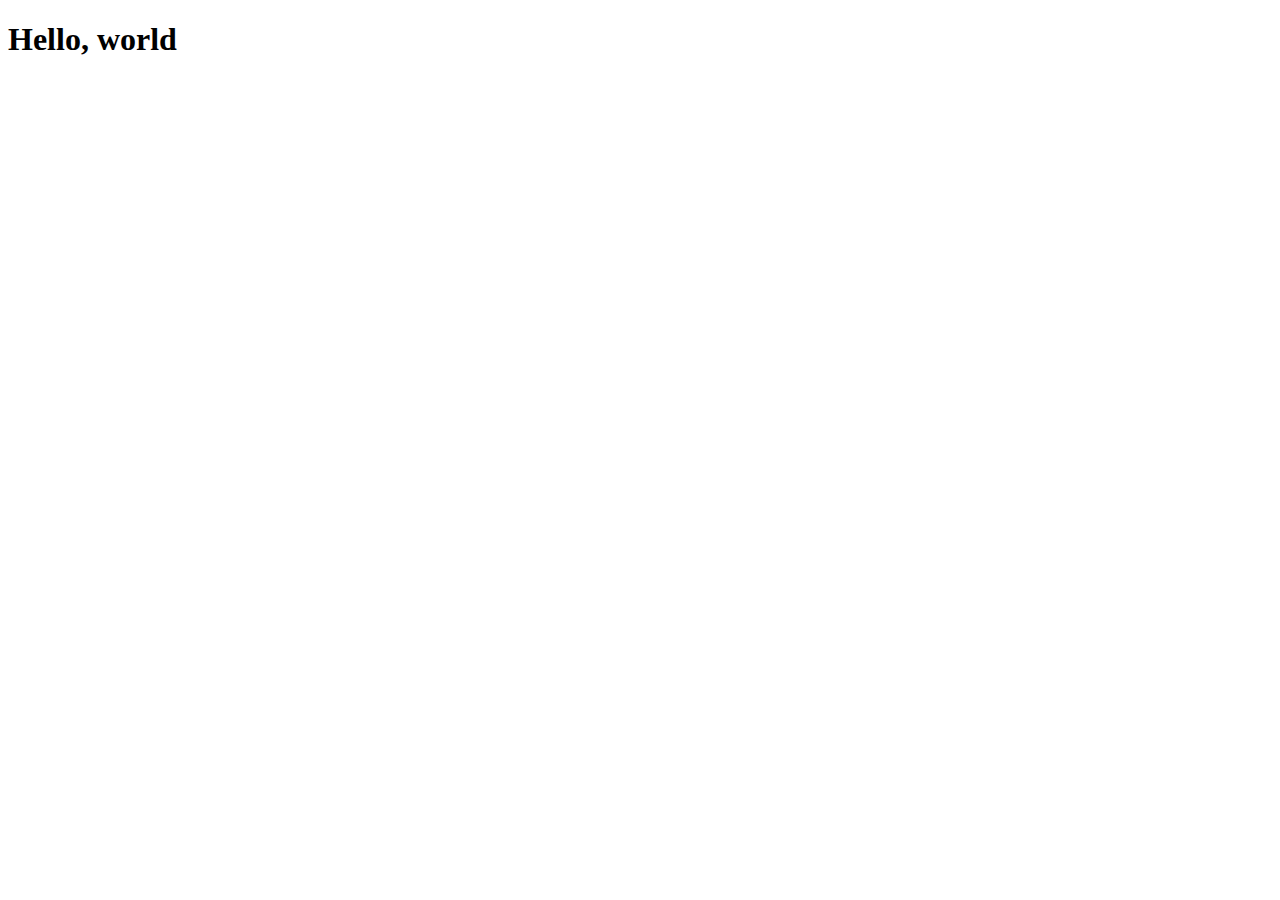
==== playground/templates/playground/index.html @ e5a9e486 "trying httoResponse in views.py, creating dynamic path using inputs" ====
<!DOCTYPE html>
<html lang="en">
<head>
    <meta charset="UTF-8">
    <meta name="viewport" content="width=device-width, initial-scale=1.0">
    <title>Playground</title>
</head>
<body>
    <h1>Hello, world</h1>
</body>
</html>
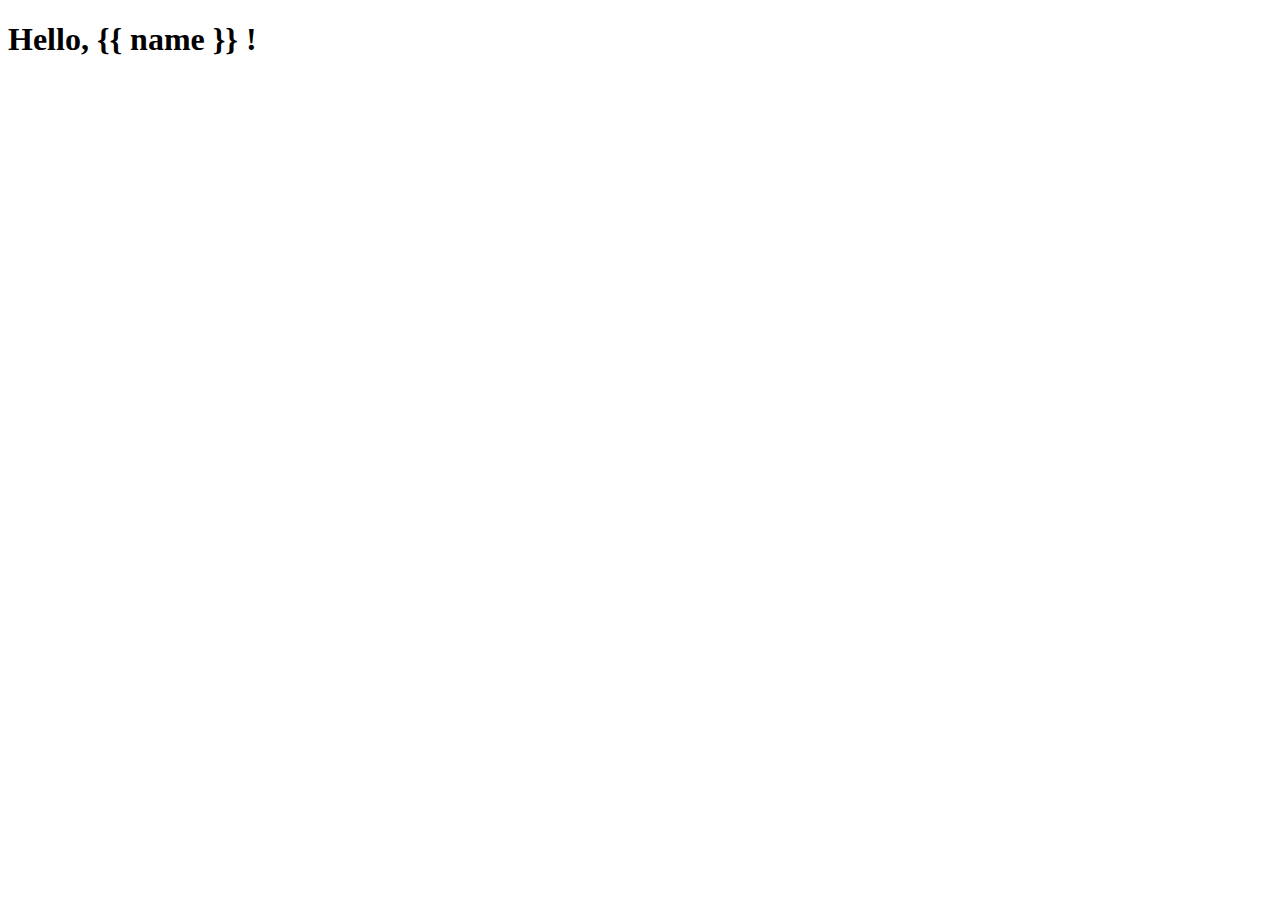
==== commit 430ecd81: "built function using render and used templates to display html content" ====
--- a/playground/templates/playground/index.html
+++ b/playground/templates/playground/index.html
@@ -6,6 +6,6 @@
     <title>Playground</title>
 </head>
 <body>
-    <h1>Hello, world</h1>
+    <h1>Hello, {{ name }} !</h1>
 </body>
 </html>